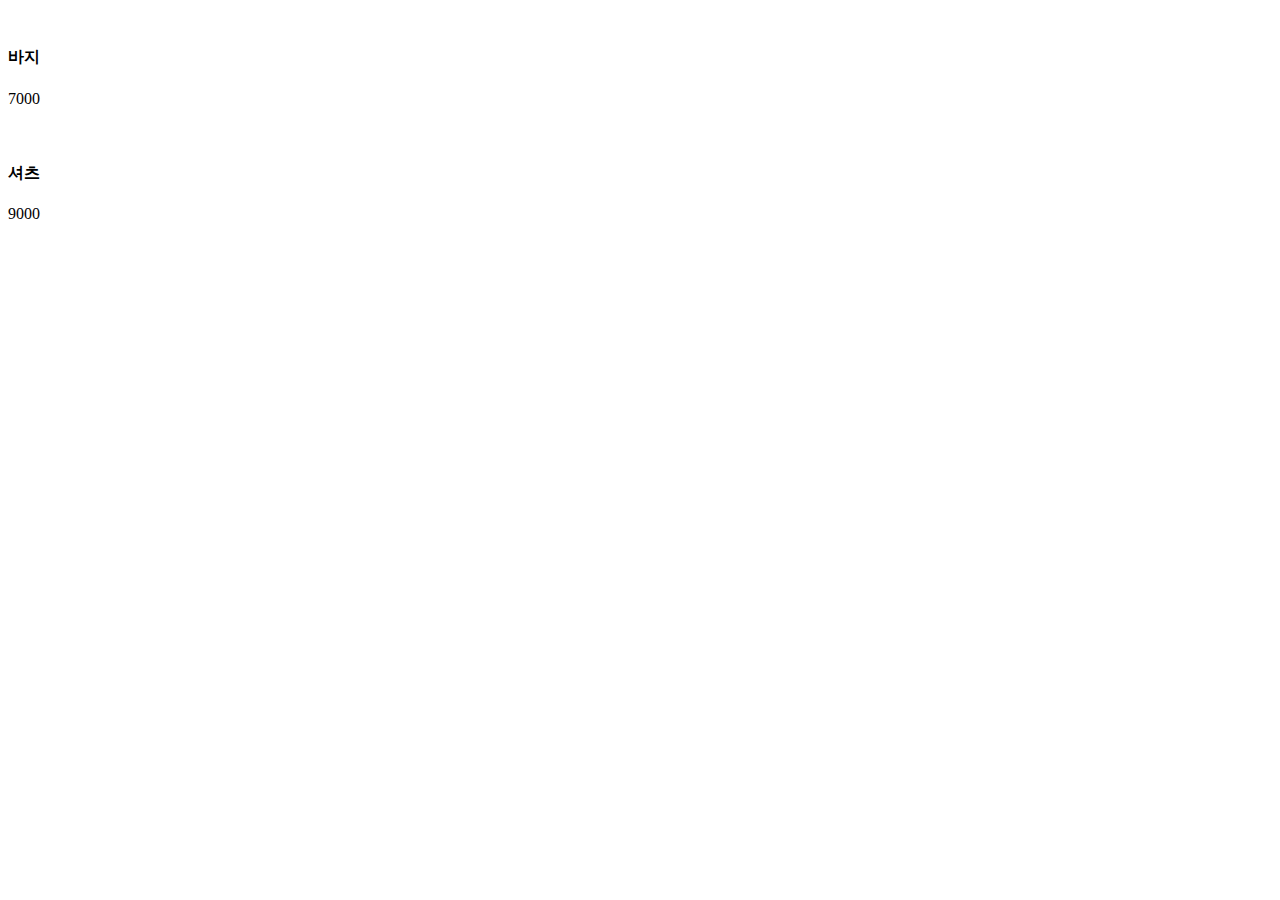
==== src/main/resources/templates/list.html @ d7a576b0 "db수업 들어야함" ====
<!doctype html>
<html lang="en">
<head>
    <meta charset="UTF-8">
    <meta name="viewport"
          content="width=device-width, user-scalable=no, initial-scale=1.0, maximum-scale=1.0, minimum-scale=1.0">
    <meta http-equiv="X-UA-Compatible" content="ie=edge">
    <title>Document</title>
</head>
<body>
    <div>
        <img>
        <h4 th:text="${name}">바지</h4>  <!-- thymeleaf 문법 {name}이 <>여기</>를 덮어 씌움 -->
        <p>7000</p>
    </div>
    <div>
        <img>
        <h4>셔츠</h4>
        <p>9000</p>
    </div>
</body>
</html>
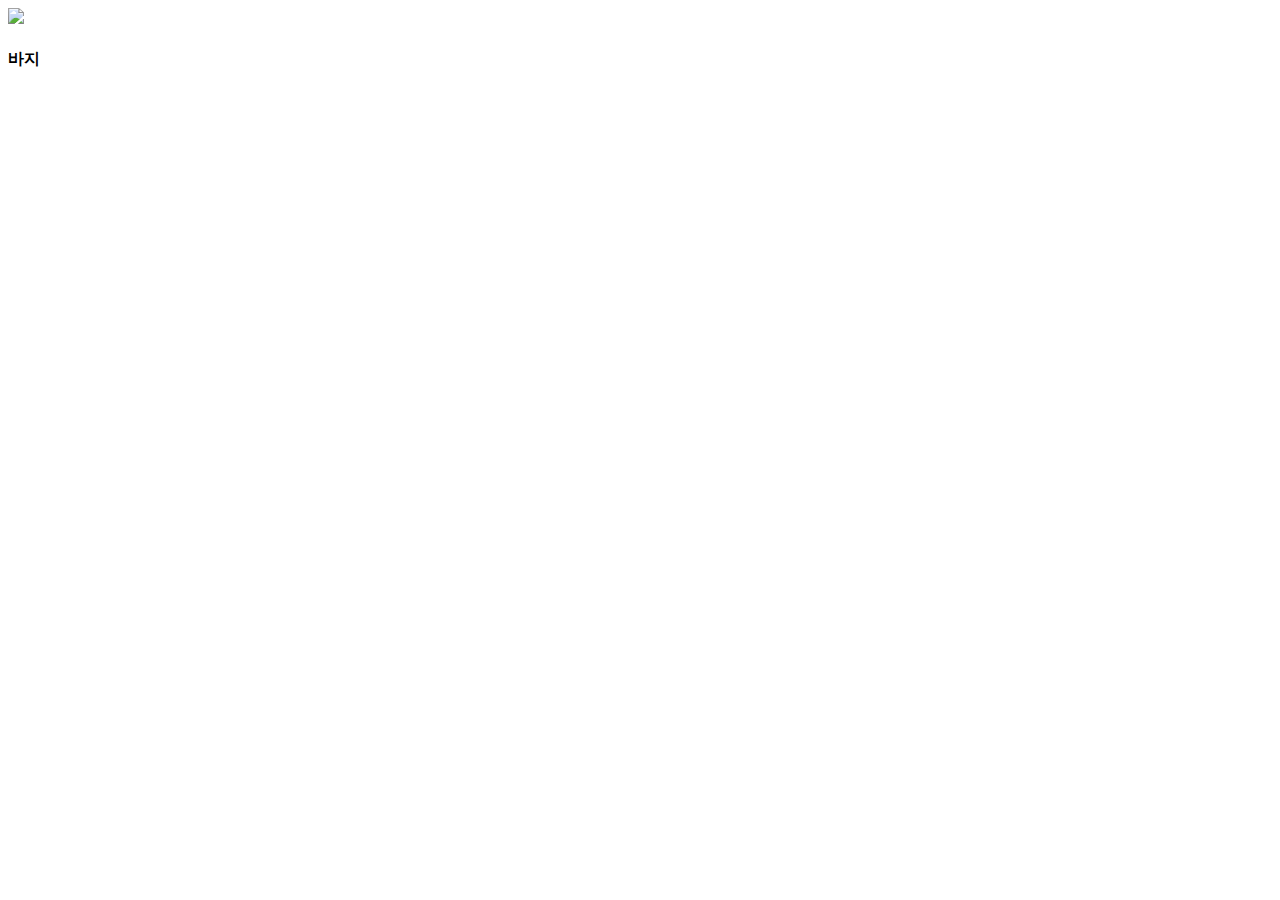
==== commit a392e991: "1장끗" ====
--- a/src/main/resources/templates/list.html
+++ b/src/main/resources/templates/list.html
@@ -1,22 +1,22 @@
-<!doctype html>
-<html lang="en">
+<!doctype html >
+<html xmlns:th="http://www.thymeleaf.org">
 <head>
     <meta charset="UTF-8">
     <meta name="viewport"
           content="width=device-width, user-scalable=no, initial-scale=1.0, maximum-scale=1.0, minimum-scale=1.0">
     <meta http-equiv="X-UA-Compatible" content="ie=edge">
     <title>Document</title>
+    <link href="/main.css" rel="stylesheet">
 </head>
 <body>
-    <div>
-        <img>
-        <h4 th:text="${name}">바지</h4>  <!-- thymeleaf 문법 {name}이 <>여기</>를 덮어 씌움 -->
-        <p>7000</p>
+    <div class="card" th:each="i : ${items}">
+        <img src="https://placehold.co/300">
+        <div>
+        <h4 th:text="${i.title}">바지</h4>  <!-- thymeleaf 문법 {name}이 <>여기</>를 덮어 씌움 -->
+        <p th:text="${i.price}"></p>
+        </div>
     </div>
-    <div>
-        <img>
-        <h4>셔츠</h4>
-        <p>9000</p>
+
     </div>
 </body>
 </html>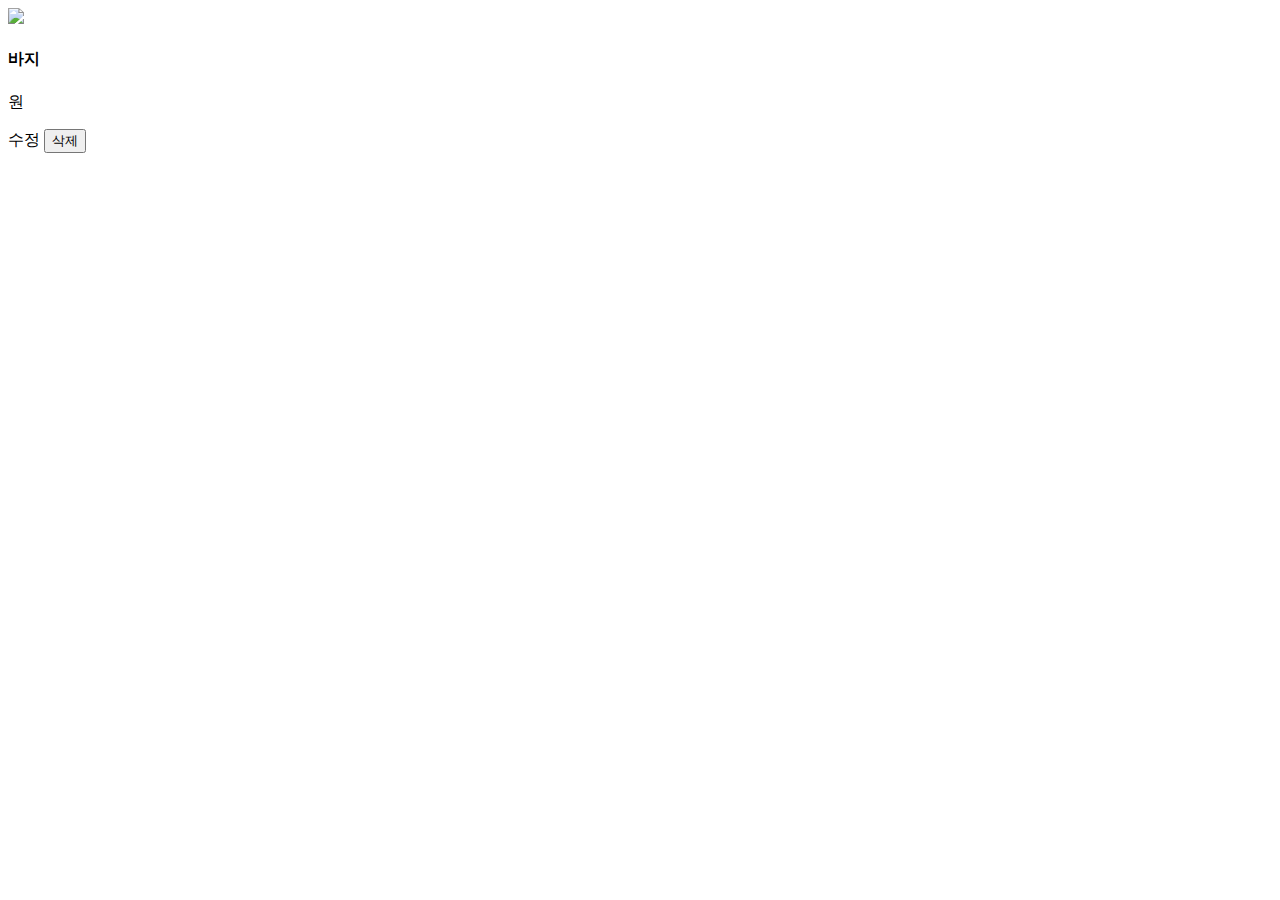
==== commit 62ceb749: "delete" ====
--- a/src/main/resources/templates/list.html
+++ b/src/main/resources/templates/list.html
@@ -9,14 +9,31 @@
     <link href="/main.css" rel="stylesheet">
 </head>
 <body>
+
+<div th:replace="~{ nav.html::navbar}"></div>
+
     <div class="card" th:each="i : ${items}">
         <img src="https://placehold.co/300">
         <div>
-        <h4 th:text="${i.title}">바지</h4>  <!-- thymeleaf 문법 {name}이 <>여기</>를 덮어 씌움 -->
-        <p th:text="${i.price}"></p>
+            <a th:href="@{'/detail/' + ${i.id}}">  <h4 th:text="${i.title}">바지</h4> </a> <!-- thymeleaf 문법 {name}이 <>여기</>를 덮어 씌움 -->
+        <p th:text="${i.price}">원</p>
+            <a th:href="'/modify/' + ${i.id}">수정</a>
+            <button class="btn">삭제</button>
         </div>
     </div>
 
-    </div>
+    
+
+    <script>
+        document.querySelectorAll(".btn")[0].addEventListener("click", function(){
+            fetch('/delete/' +id, {
+                method : 'DELETE',
+                headers : { 'Content-Type' : 'application/json' }
+            }) 
+        })
+        
+
+    </script>
+
 </body>
 </html>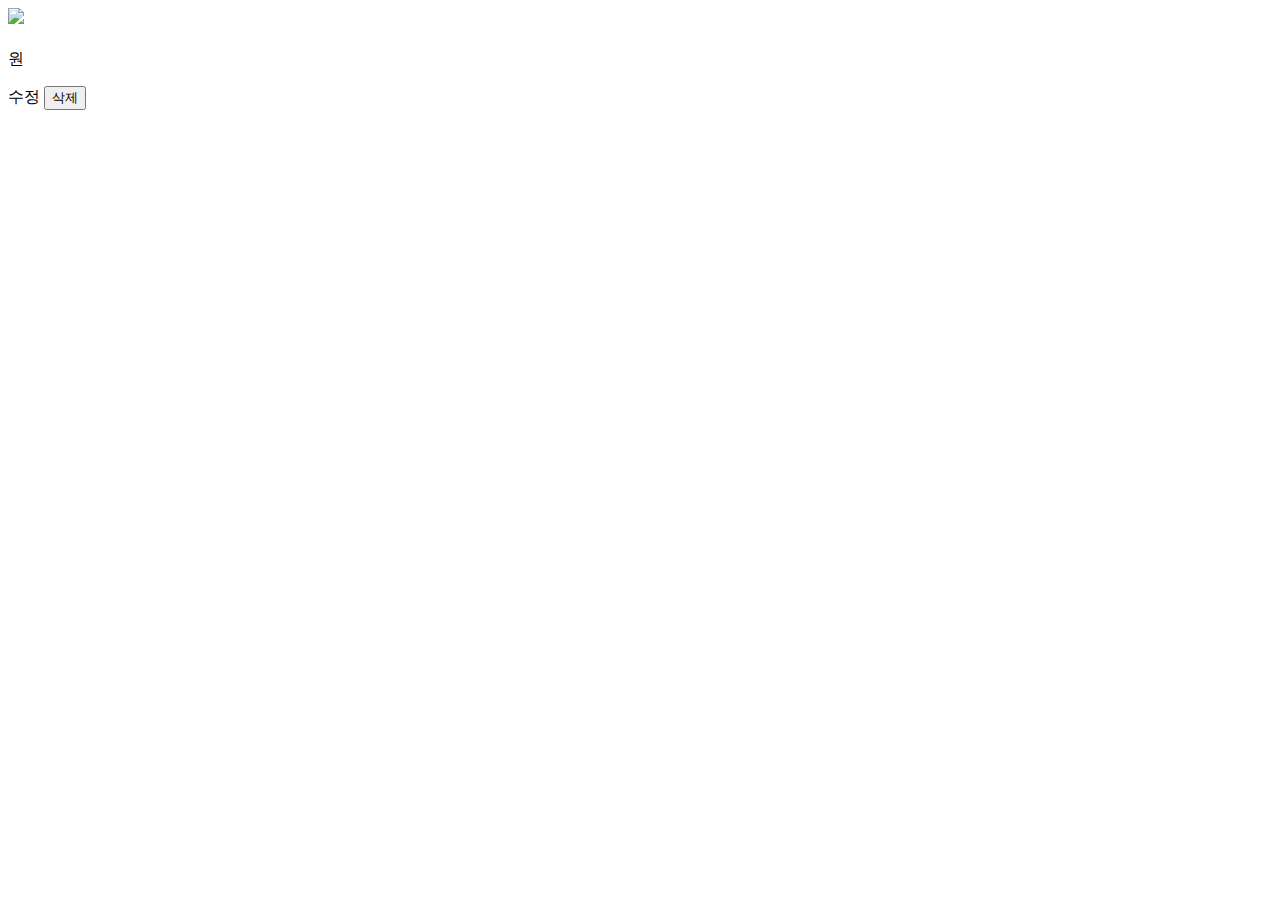
==== commit 2c206f31: "회원가입" ====
--- a/src/main/resources/templates/list.html
+++ b/src/main/resources/templates/list.html
@@ -15,25 +15,23 @@
     <div class="card" th:each="i : ${items}">
         <img src="https://placehold.co/300">
         <div>
-            <a th:href="@{'/detail/' + ${i.id}}">  <h4 th:text="${i.title}">바지</h4> </a> <!-- thymeleaf 문법 {name}이 <>여기</>를 덮어 씌움 -->
-        <p th:text="${i.price}">원</p>
+            <a th:href="@{'/detail/' + ${i.id}}">  <h4 th:text="${i.title}"></h4> </a> <!-- thymeleaf 문법 {name}이 <>여기</>를 덮어 씌움 -->
+        <p th:text="${i.price} + 원">원</p>
+
             <a th:href="'/modify/' + ${i.id}">수정</a>
-            <button class="btn">삭제</button>
+            <button th:onclick="fetch('/delete?id=[[${i.id}]]', {method : 'DELETE'})
+                .then(r => r.text())    //서버에서 보내주는 자료가 map 이나 array면 r.json()으로 문자형이면 r.text()를 넣어주면 됨 지금은 서버에서 보내주는 자료(body(삭제완료))가 문자이기 때문에 text로 작성
+                .then(() => {           //콜백함수
+                    location.reload();  //새로고침 무조건 실행이 되면 새로고침을 함.
+                })
+
+
+        ">삭제</button>
         </div>
     </div>
 
     
 
-    <script>
-        document.querySelectorAll(".btn")[0].addEventListener("click", function(){
-            fetch('/delete/' +id, {
-                method : 'DELETE',
-                headers : { 'Content-Type' : 'application/json' }
-            }) 
-        })
-        
-
-    </script>
 
 </body>
 </html>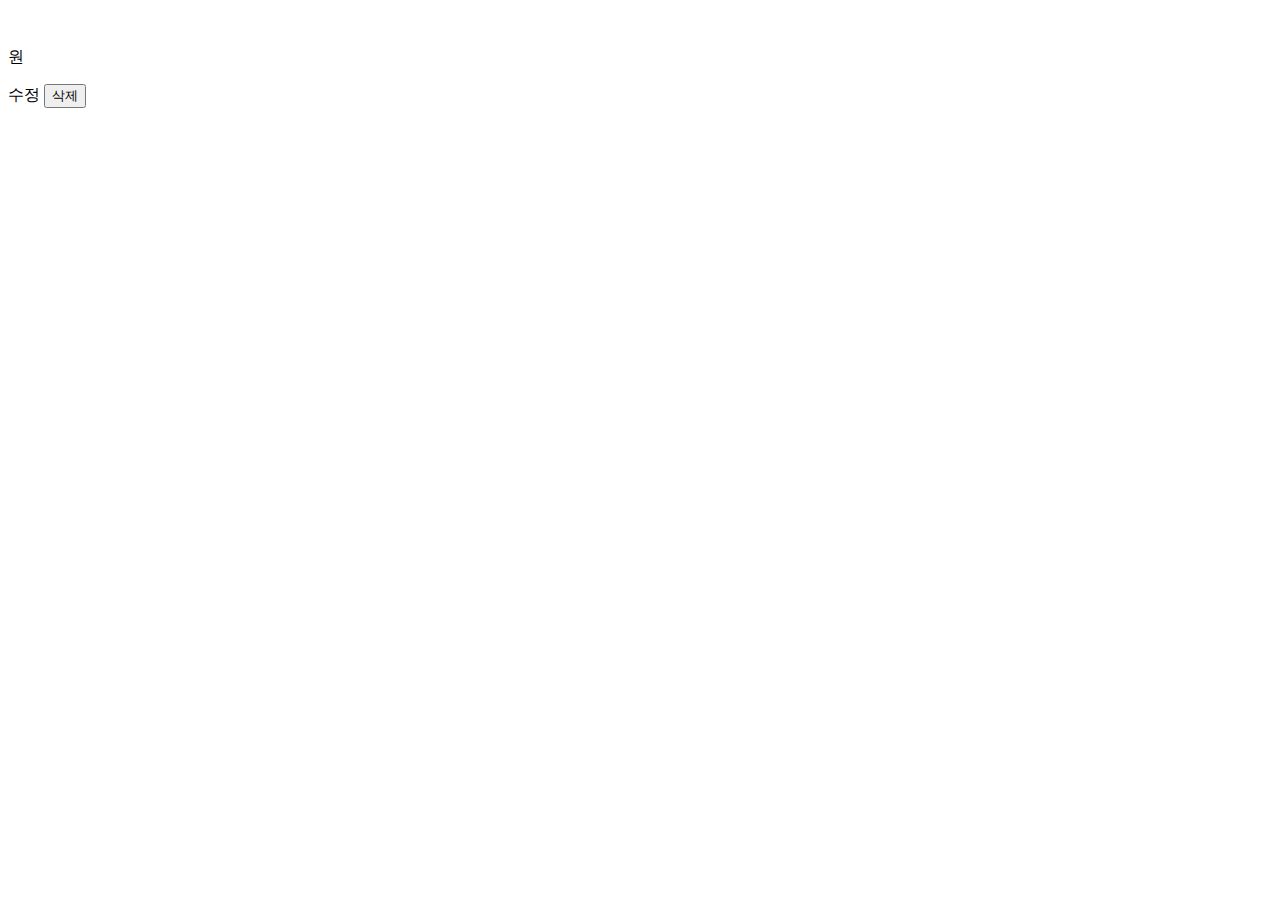
==== commit 8be5bf86: "S3 이미지" ====
--- a/src/main/resources/templates/list.html
+++ b/src/main/resources/templates/list.html
@@ -13,10 +13,11 @@
 <div th:replace="~{ nav.html::navbar}"></div>
 
     <div class="card" th:each="i : ${items}">
-        <img src="https://placehold.co/300">
+        <img th:src="${i.filename}">
         <div>
             <a th:href="@{'/detail/' + ${i.id}}">  <h4 th:text="${i.title}"></h4> </a> <!-- thymeleaf 문법 {name}이 <>여기</>를 덮어 씌움 -->
         <p th:text="${i.price} + 원">원</p>
+            <p th:text="'작성자 : '+ ${i.username}"></p>
 
             <a th:href="'/modify/' + ${i.id}">수정</a>
             <button th:onclick="fetch('/delete?id=[[${i.id}]]', {method : 'DELETE'})
@@ -27,10 +28,12 @@
 
 
         ">삭제</button>
+
         </div>
     </div>
-
-    
+<div th:each="i : ${#numbers.sequence(1, items.totalPages)}">
+    <a th:href="@{/list/{num}(num=${i})}" th:text="${i}"></a>
+</div>
 
 
 </body>
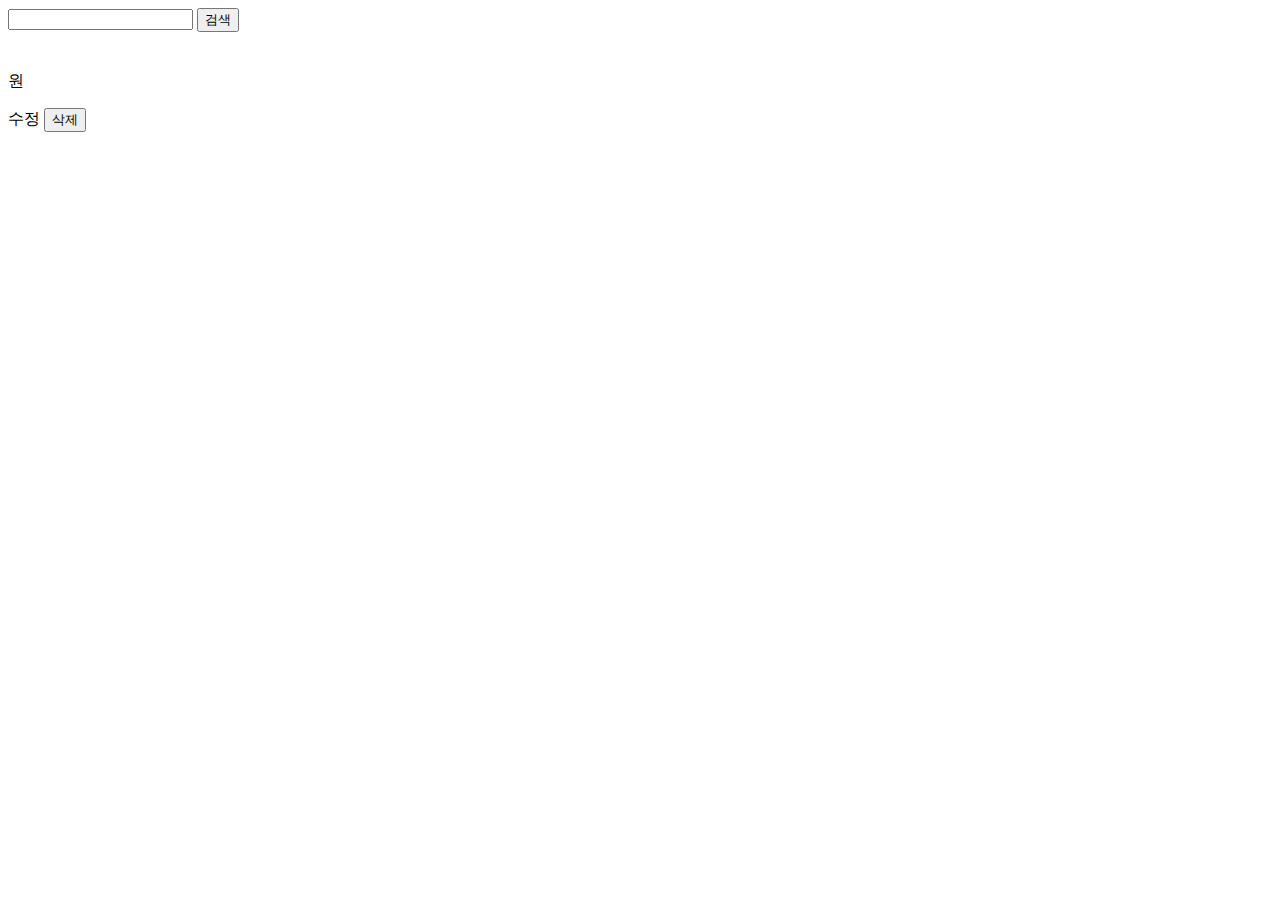
==== commit e39c8687: "8 검색기능" ====
--- a/src/main/resources/templates/list.html
+++ b/src/main/resources/templates/list.html
@@ -11,6 +11,12 @@
 <body>
 
 <div th:replace="~{ nav.html::navbar}"></div>
+
+<form action="/search" method="post">
+    <input name="searchText" style="display : inline">
+    <button>검색</button>
+</form>
+
 
     <div class="card" th:each="i : ${items}">
         <img th:src="${i.filename}">
@@ -31,10 +37,11 @@
 
         </div>
     </div>
-<div th:each="i : ${#numbers.sequence(1, items.totalPages)}">
-    <a th:href="@{/list/{num}(num=${i})}" th:text="${i}"></a>
+<div th:if="${items != null}">
+    <div th:each="i : ${#numbers.sequence(1, items.totalPages)}">
+        <a th:href="@{/list/{num}(num=${i})}" th:text="${i}"></a>
+    </div>
 </div>
-
 
 </body>
 </html>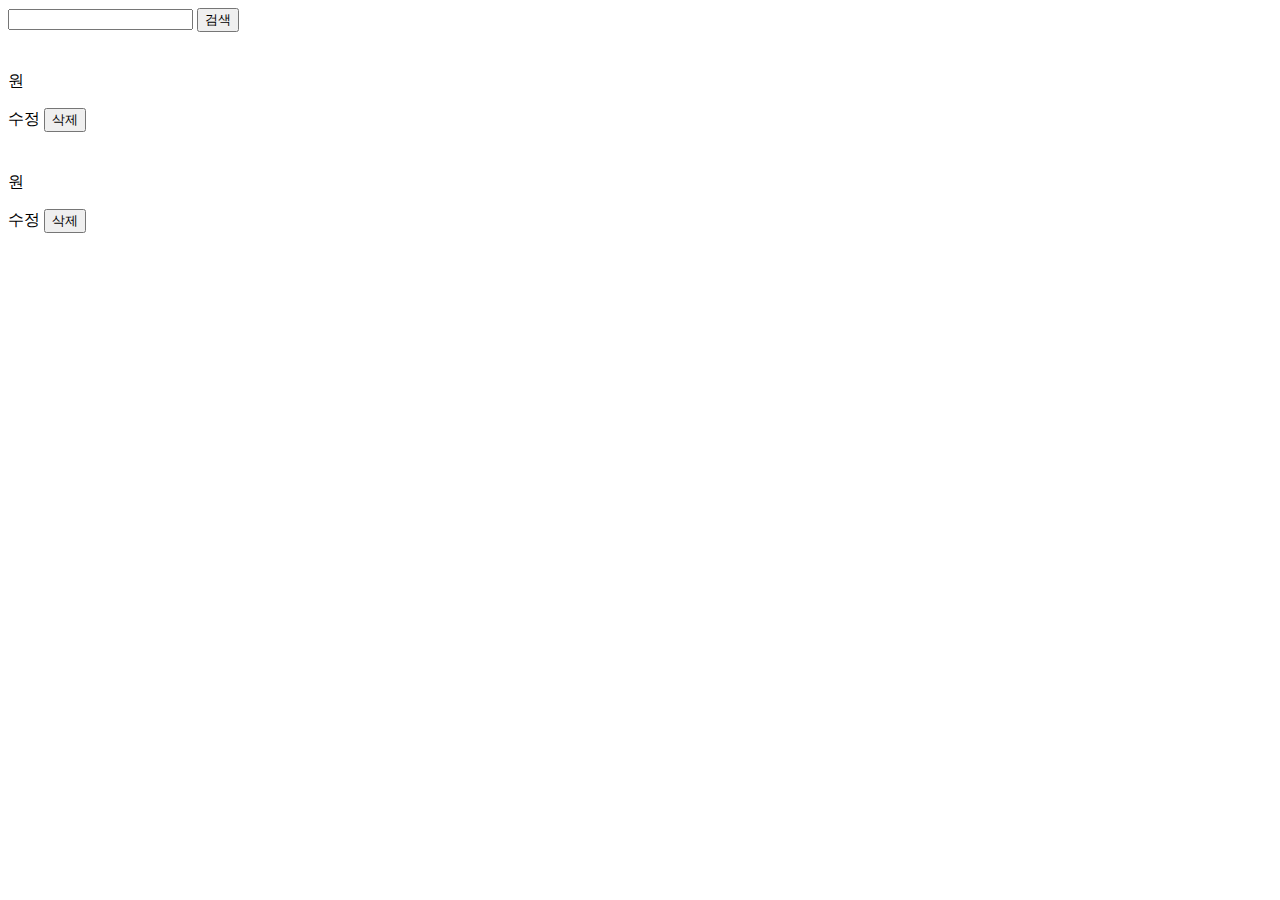
==== commit 18c73510: "주문기능 2" ====
--- a/src/main/resources/templates/list.html
+++ b/src/main/resources/templates/list.html
@@ -12,7 +12,7 @@
 
 <div th:replace="~{ nav.html::navbar}"></div>
 
-<form action="/search" method="post">
+<form action="/search" method="get">
     <input name="searchText" style="display : inline">
     <button>검색</button>
 </form>
@@ -37,6 +37,30 @@
 
         </div>
     </div>
+
+<div class="card" th:each="i : ${search}">
+    <img th:src="${i.filename}">
+    <div>
+        <a th:href="@{'/detail/' + ${i.id}}">  <h4 th:text="${i.title}"></h4> </a> <!-- thymeleaf 문법 {name}이 <>여기</>를 덮어 씌움 -->
+        <p th:text="${i.price} + 원">원</p>
+        <p th:text="'작성자 : '+ ${i.username}"></p>
+
+        <a th:href="'/modify/' + ${i.id}">수정</a>
+        <button th:onclick="fetch('/delete?id=[[${i.id}]]', {method : 'DELETE'})
+                .then(r => r.text())    //서버에서 보내주는 자료가 map 이나 array면 r.json()으로 문자형이면 r.text()를 넣어주면 됨 지금은 서버에서 보내주는 자료(body(삭제완료))가 문자이기 때문에 text로 작성
+                .then(() => {           //콜백함수
+                    location.reload();  //새로고침 무조건 실행이 되면 새로고침을 함.
+                })
+
+
+        ">삭제</button>
+
+    </div>
+</div>
+
+
+
+
 <div th:if="${items != null}">
     <div th:each="i : ${#numbers.sequence(1, items.totalPages)}">
         <a th:href="@{/list/{num}(num=${i})}" th:text="${i}"></a>
